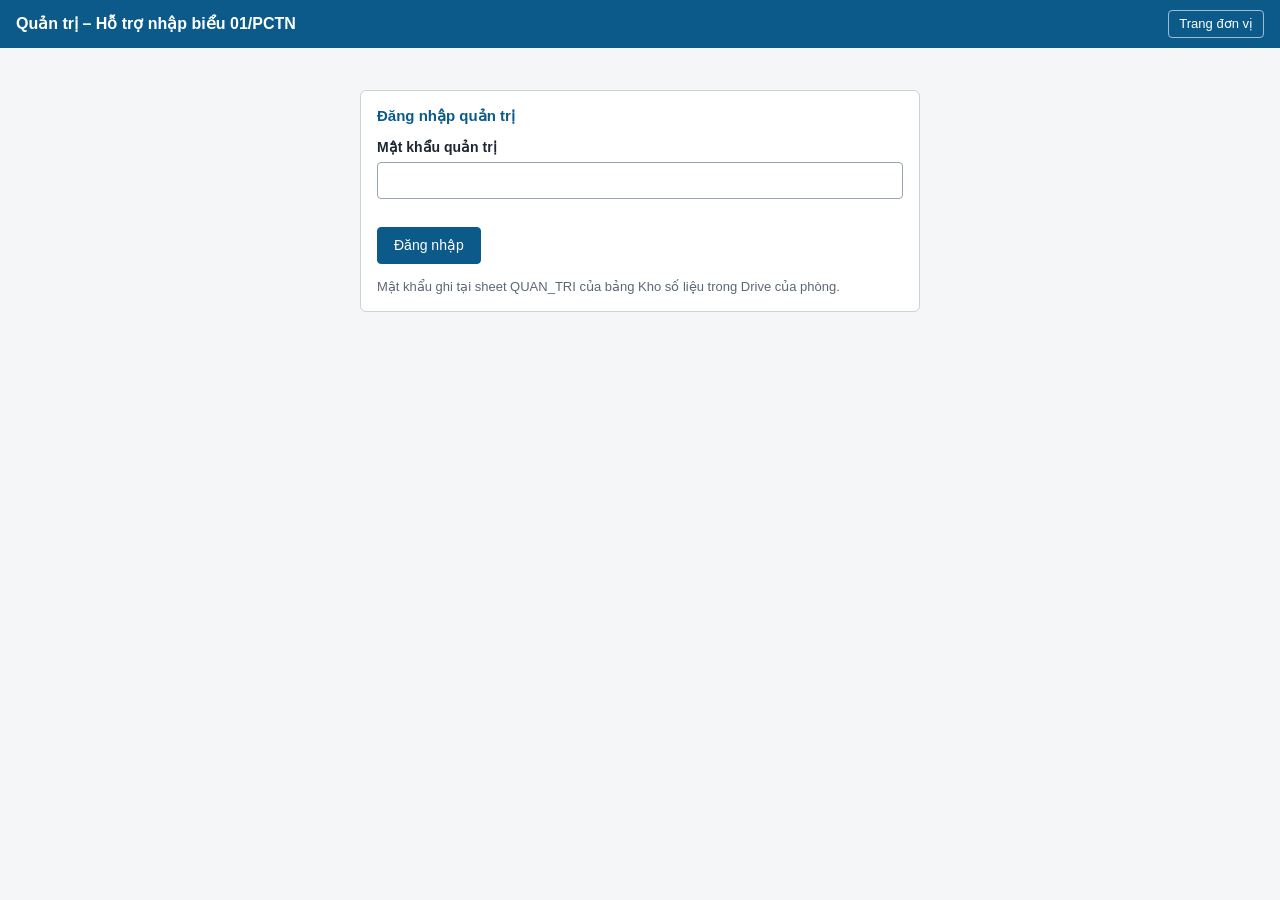
==== web/quan-tri.html @ 4f9271ef "Xuất bản trang web 20/11/2026 21:10" ====
<!DOCTYPE html>
<html lang="vi">
<head>
<meta charset="utf-8">
<meta name="viewport" content="width=device-width, initial-scale=1">
<meta name="robots" content="noindex">
<title>Quản trị – Hỗ trợ nhập biểu 01/PCTN</title>
<link rel="stylesheet" href="assets/app.css">
</head>
<body>
<header class="dau">
  <h1>Quản trị – Hỗ trợ nhập biểu 01/PCTN</h1>
  <a href="index.html">Trang đơn vị</a>
</header>
<main>
  <section id="pDN" class="the hep">
    <h2>Đăng nhập quản trị</h2>
    <label for="oMK">Mật khẩu quản trị</label>
    <input type="password" id="oMK" autocomplete="off">
    <div class="loi" id="loi"></div>
    <button class="nut" id="nutVao">Đăng nhập</button>
    <p class="mo" style="margin-bottom:0">Mật khẩu ghi tại sheet QUAN_TRI của bảng Kho số liệu trong Drive của phòng.</p>
  </section>

  <section id="pQT" hidden>
    <div class="the">
      <h2>1. Đồng bộ số liệu từ bcth</h2>
      <p style="margin-top:0">Kéo nút dưới đây lên <b>thanh dấu trang</b> của Chrome (chỉ làm một lần). Mỗi tháng, sau khi các đơn vị gửi xong báo cáo: đăng nhập <b>bcth.thanhtra.gov.vn</b> → bấm dấu trang → chọn kỳ → <b>Đồng bộ</b>. Công cụ chỉ đọc trên bcth; đồng bộ lại một kỳ sẽ ghi đè số cũ và xóa số nhập dở của kỳ đó.</p>
      <p><a class="dau-trang" id="dauTrang" href="#">Đồng bộ BC PCTN</a> <span class="mo">← kéo lên thanh dấu trang (không bấm tại đây)</span></p>
      <details><summary class="mo">Không kéo được? Tạo dấu trang mới và dán đoạn mã này vào ô URL</summary><textarea class="ma" id="maDT" readonly></textarea></details>
    </div>
    <div class="the">
      <h2>2. Số liệu đã đồng bộ</h2>
      <div id="tomTat" class="mo"></div>
      <div style="overflow-x:auto;margin-top:8px"><table class="don" id="bangKy"></table></div>
      <p style="margin-bottom:0"><a id="lkBang" target="_blank" rel="noopener">Mở bảng Kho số liệu (Google Sheets)</a> · <button class="nut phu" id="nutTai" style="padding:3px 10px">Tải lại</button></p>
    </div>
    <div class="the">
      <h2>3. Kỳ đơn vị đang nhập</h2>
      <p style="margin-top:0">Hiện tại: <b id="kyHT"></b>. Để trống ô dưới = tự động (tháng liền sau kỳ đã đồng bộ gần nhất).</p>
      <label for="oKy" style="display:inline-block">Đặt kỳ nhập</label>
      <input type="month" id="oKy" style="width:170px">
      <label style="display:inline-flex;gap:6px;font-weight:normal;margin-left:14px"><input type="checkbox" id="ckMo"> Cho phép đơn vị nhập</label>
      <div style="margin-top:10px"><button class="nut" id="nutLuuCH">Lưu cấu hình</button> <span class="mo" id="ttCH"></span></div>
    </div>
    <div class="the">
      <h2>4. Mã truy cập của đơn vị</h2>
      <p style="margin:0">Sửa trực tiếp cột "Mã truy cập" tại sheet <b>DM_DON_VI</b> của bảng Kho số liệu. Ghi <b>BỎ QUA</b> ở cột Ghi chú để ẩn một đơn vị.</p>
    </div>
  </section>
</main>
<script src="assets/config.js"></script>
<script src="assets/common.js"></script>
<script src="assets/quantri.js"></script>
</body>
</html>
---- web/assets/app.css ----
:root { --xanh: #0b5a8a; --xanh-nhat: #e8f1f8; --vien: #c9d3dc; --chu: #1c2733; --mo: #5b6875; --do: #b3261e; --cam: #9a5b00; --nen: #f4f6f8; --luc: #0b6b4f; }
* { box-sizing: border-box; }
html, body { margin: 0; }
body { font: 14px/1.5 Arial, "Helvetica Neue", sans-serif; color: var(--chu); background: var(--nen); }
header.dau { background: var(--xanh); color: #fff; padding: 10px 16px; display: flex; flex-wrap: wrap; gap: 6px 16px; align-items: center; }
header.dau h1 { font-size: 16px; margin: 0; flex: 1 1 320px; font-weight: bold; }
header.dau .dv { font-size: 13px; opacity: .95; }
header.dau a, header.dau button.lk { color: #fff; background: none; border: 1px solid rgba(255,255,255,.6); border-radius: 4px; padding: 3px 10px; font: inherit; font-size: 13px; cursor: pointer; text-decoration: none; }
main { max-width: 1500px; margin: 0 auto; padding: 14px 16px 60px; }
.the { background: #fff; border: 1px solid var(--vien); border-radius: 6px; padding: 14px 16px; margin-bottom: 12px; }
.the h2 { font-size: 15px; margin: 0 0 8px; color: var(--xanh); }
.hep { max-width: 560px; margin: 28px auto; }
label { display: block; font-weight: bold; margin: 10px 0 4px; }
input[type=text], input[type=password], input[type=month], select { font: inherit; padding: 7px 9px; border: 1px solid #98a4b0; border-radius: 4px; width: 100%; background: #fff; color: var(--chu); }
select[size] { padding: 2px; height: 220px; }
button.nut { font: inherit; padding: 7px 16px; border-radius: 4px; border: 1px solid var(--xanh); background: var(--xanh); color: #fff; cursor: pointer; }
button.nut.phu { background: #fff; color: var(--xanh); }
button.nut:disabled { opacity: .55; cursor: default; }
.loi { color: var(--do); margin-top: 8px; min-height: 20px; }
.mo { color: var(--mo); font-size: 13px; }
.canh-bao { border-left: 4px solid #d98b00; background: #fff8e6; padding: 8px 12px; margin: 8px 0 0; border-radius: 0 4px 4px 0; }
.canh-bao ul { margin: 4px 0 0; padding-left: 20px; }
.thanh { display: flex; flex-wrap: wrap; gap: 8px 12px; align-items: center; position: sticky; top: 0; z-index: 5; background: #fff; border: 1px solid var(--vien); border-radius: 6px; padding: 8px 12px; margin-bottom: 8px; }
.thanh .trang-thai { margin-left: auto; font-size: 13px; color: var(--mo); }
.thanh .trang-thai.chua { color: var(--cam); font-weight: bold; }
.thanh label { display: inline-flex; gap: 5px; align-items: center; margin: 0; font-weight: normal; }
.thanh input[type=text] { width: 190px; padding: 5px 8px; }
.khung-bang { overflow-x: auto; background: #fff; border: 1px solid var(--vien); border-radius: 6px; }
table.bieu { border-collapse: collapse; width: 100%; font-size: 13px; }
table.bieu th, table.bieu td { border: 1px solid #d5dce3; padding: 4px 7px; vertical-align: top; }
table.bieu thead th { background: var(--xanh-nhat); position: sticky; top: 0; text-align: center; font-size: 12.5px; z-index: 2; }
table.bieu thead th small { display: block; font-weight: normal; color: var(--mo); }
table.bieu td.so, table.bieu th.so { text-align: right; white-space: nowrap; font-variant-numeric: tabular-nums; }
table.bieu td.stt { text-align: center; white-space: nowrap; color: var(--mo); }
table.bieu td.dvt { white-space: nowrap; color: var(--mo); }
table.bieu tr.nhom td { background: #f1f4f7; font-weight: bold; }
table.bieu td.ls { color: var(--mo); background: #fafbfc; }
table.bieu td.goc { background: #f3f6fa; }
table.bieu td.tinh { background: #eef7f2; font-weight: bold; }
table.bieu td.nhap { padding: 2px 3px; background: #fffdf2; min-width: 96px; }
table.bieu td.nhap input { width: 100%; text-align: right; font: inherit; padding: 4px 6px; border: 1px solid #98a4b0; border-radius: 3px; }
table.bieu td.nhap input.sai { border-color: var(--do); background: #fdeceb; }
table.bieu tr.co-loi td.ten { box-shadow: inset 3px 0 0 var(--do); }
table.bieu tr.co-xem td.ten { box-shadow: inset 3px 0 0 #d98b00; }
table.bieu .ghi { display: block; font-size: 12px; margin-top: 2px; }
table.bieu .ghi.SAI { color: var(--do); } table.bieu .ghi.XEM, table.bieu .ghi.GOC { color: var(--cam); }
.an-ls .ls { display: none; }
.nhan { display: inline-block; font-size: 11.5px; padding: 0 6px; border-radius: 9px; border: 1px solid currentColor; margin-right: 4px; }
.nhan.SAI { color: var(--do); } .nhan.XEM { color: var(--cam); }
ul.kt { margin: 4px 0; padding-left: 20px; } ul.kt li { margin: 2px 0; }
table.don { border-collapse: collapse; } table.don th, table.don td { border: 1px solid #d5dce3; padding: 4px 10px; text-align: center; } table.don th { background: var(--xanh-nhat); }
textarea.ma { width: 100%; height: 86px; font: 12px/1.4 Consolas, monospace; }
a.dau-trang { display: inline-block; padding: 6px 14px; background: var(--luc); color: #fff; border-radius: 4px; text-decoration: none; font-weight: bold; cursor: grab; }
@media (max-width: 700px) { main { padding: 10px 8px 60px; } table.bieu { font-size: 12px; } .thanh { position: static; } }
@media print { .thanh, header.dau a, header.dau button { display: none; } body { background: #fff; } }
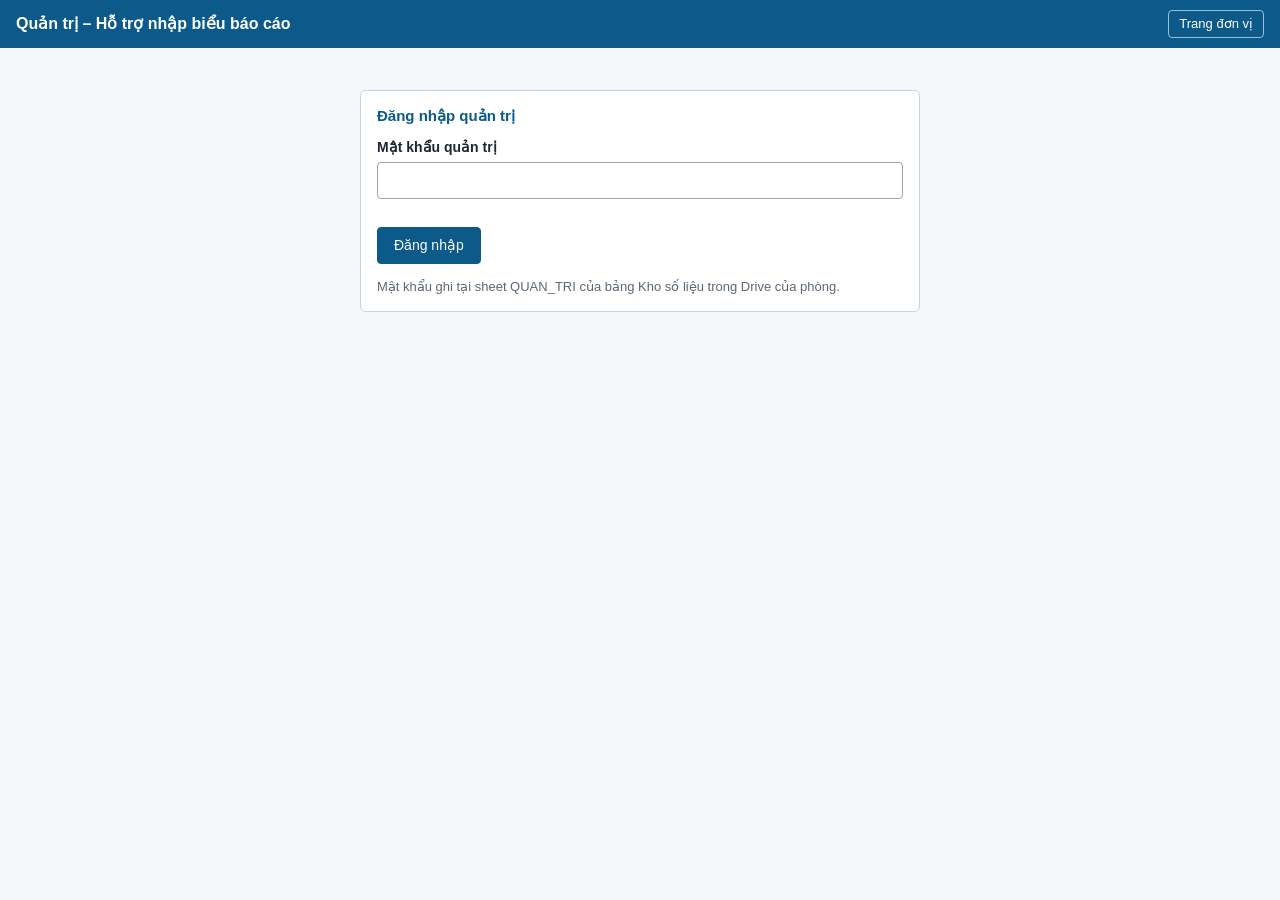
==== commit 04e6e5f5: "Xuất bản trang web 20/11/2026 22:30" ====
--- a/web/quan-tri.html
+++ b/web/quan-tri.html
@@ -4,12 +4,12 @@
 <meta charset="utf-8">
 <meta name="viewport" content="width=device-width, initial-scale=1">
 <meta name="robots" content="noindex">
-<title>Quản trị – Hỗ trợ nhập biểu 01/PCTN</title>
-<link rel="stylesheet" href="assets/app.css">
+<title>Quản trị – Hỗ trợ nhập biểu báo cáo</title>
+<link rel="stylesheet" href="assets/app.css?v=20261120223037">
 </head>
 <body>
 <header class="dau">
-  <h1>Quản trị – Hỗ trợ nhập biểu 01/PCTN</h1>
+  <h1>Quản trị – Hỗ trợ nhập biểu báo cáo</h1>
   <a href="index.html">Trang đơn vị</a>
 </header>
 <main>
@@ -25,13 +25,14 @@
   <section id="pQT" hidden>
     <div class="the">
       <h2>1. Đồng bộ số liệu từ bcth</h2>
-      <p style="margin-top:0">Kéo nút dưới đây lên <b>thanh dấu trang</b> của Chrome (chỉ làm một lần). Mỗi tháng, sau khi các đơn vị gửi xong báo cáo: đăng nhập <b>bcth.thanhtra.gov.vn</b> → bấm dấu trang → chọn kỳ → <b>Đồng bộ</b>. Công cụ chỉ đọc trên bcth; đồng bộ lại một kỳ sẽ ghi đè số cũ và xóa số nhập dở của kỳ đó.</p>
+      <p style="margin-top:0">Kéo nút dưới đây lên <b>thanh dấu trang</b> của Chrome (chỉ làm một lần). Mỗi tháng, sau khi các đơn vị gửi xong báo cáo: đăng nhập <b>bcth.thanhtra.gov.vn</b> → bấm dấu trang → chọn kỳ, chọn biểu → <b>Đồng bộ</b>. Công cụ chỉ đọc trên bcth; đồng bộ lại một kỳ sẽ ghi đè số cũ và xóa số nhập dở của kỳ đó.</p>
       <p><a class="dau-trang" id="dauTrang" href="#">Đồng bộ BC PCTN</a> <span class="mo">← kéo lên thanh dấu trang (không bấm tại đây)</span></p>
       <details><summary class="mo">Không kéo được? Tạo dấu trang mới và dán đoạn mã này vào ô URL</summary><textarea class="ma" id="maDT" readonly></textarea></details>
     </div>
     <div class="the">
       <h2>2. Số liệu đã đồng bộ</h2>
       <div id="tomTat" class="mo"></div>
+      <div class="mo">Mỗi ô: số báo cáo tháng / cộng dồn (lũy kế, 6 tháng, 9 tháng, năm) / quý đã đồng bộ.</div>
       <div style="overflow-x:auto;margin-top:8px"><table class="don" id="bangKy"></table></div>
       <p style="margin-bottom:0"><a id="lkBang" target="_blank" rel="noopener">Mở bảng Kho số liệu (Google Sheets)</a> · <button class="nut phu" id="nutTai" style="padding:3px 10px">Tải lại</button></p>
     </div>
@@ -49,8 +50,8 @@
     </div>
   </section>
 </main>
-<script src="assets/config.js"></script>
-<script src="assets/common.js"></script>
-<script src="assets/quantri.js"></script>
+<script src="assets/config.js?v=20261120223037"></script>
+<script src="assets/common.js?v=20261120223037"></script>
+<script src="assets/quantri.js?v=20261120223037"></script>
 </body>
 </html>
--- a/web/assets/app.css
+++ b/web/assets/app.css
@@ -53,3 +53,30 @@
 a.dau-trang { display: inline-block; padding: 6px 14px; background: var(--luc); color: #fff; border-radius: 4px; text-decoration: none; font-weight: bold; cursor: grab; }
 @media (max-width: 700px) { main { padding: 10px 8px 60px; } table.bieu { font-size: 12px; } .thanh { position: static; } }
 @media print { .thanh, header.dau a, header.dau button { display: none; } body { background: #fff; } }
+
+/* Thẻ chọn biểu và bảng ngang (6 biểu tiếp công dân, khiếu nại, tố cáo) */
+.tabs { display: flex; flex-wrap: wrap; gap: 4px; margin: 0 0 8px; }
+.tabs button { font: inherit; padding: 7px 14px; border: 1px solid var(--vien); border-bottom-width: 3px; background: #fff; color: var(--chu); border-radius: 6px 6px 0 0; cursor: pointer; }
+.tabs button.chon { border-color: var(--xanh); background: var(--xanh); color: #fff; font-weight: bold; }
+.tabs button .dem { display: inline-block; min-width: 18px; padding: 0 5px; margin-left: 6px; border-radius: 9px; font-size: 11.5px; background: var(--do); color: #fff; }
+.tabs button .co { display: inline-block; width: 7px; height: 7px; margin-left: 6px; border-radius: 50%; background: var(--luc); vertical-align: middle; }
+.tabs button.chon .co { background: #fff; }
+.bieu-dau { padding: 8px 12px; margin-bottom: 8px; }
+.thanh-phu { margin: 8px 0 12px; display: flex; gap: 8px; flex-wrap: wrap; }
+button.nut.nho { padding: 4px 10px; font-size: 13px; }
+table.ngang th, table.ngang td { text-align: center; vertical-align: middle; }
+table.ngang thead th { position: static; font-weight: bold; min-width: 76px; }
+table.ngang thead tr.ms th { font-weight: normal; background: #f3f6fa; font-size: 12px; }
+table.ngang thead tr.ms th small { color: var(--xanh); }
+table.ngang th.ky, table.ngang td.ky { position: sticky; left: 0; z-index: 3; background: #fff; text-align: left; min-width: 150px; max-width: 190px; white-space: normal; box-shadow: inset -1px 0 0 #b8c3cd; }
+table.ngang thead th.ky { background: var(--xanh-nhat); }
+table.ngang td.ky small { display: block; color: var(--mo); font-weight: normal; }
+table.ngang td.so { text-align: right; }
+table.ngang tr.h-nhap td.ky { background: #fffdf2; font-weight: bold; }
+table.ngang tr.h-tinh td.ky { background: #eef7f2; font-weight: bold; }
+table.ngang td.nhap { min-width: 70px; }
+table.ngang td.nhap input { padding: 4px 4px; }
+table.ngang td.nhap input.tay { background: #f3fbf6; border-style: dashed; }
+table.bieu td.o-sai { box-shadow: inset 0 -3px 0 var(--do); }
+table.bieu td.o-xem { box-shadow: inset 0 -3px 0 #d98b00; }
+table.bieu td.goc.ngo { color: var(--cam); font-weight: bold; }
